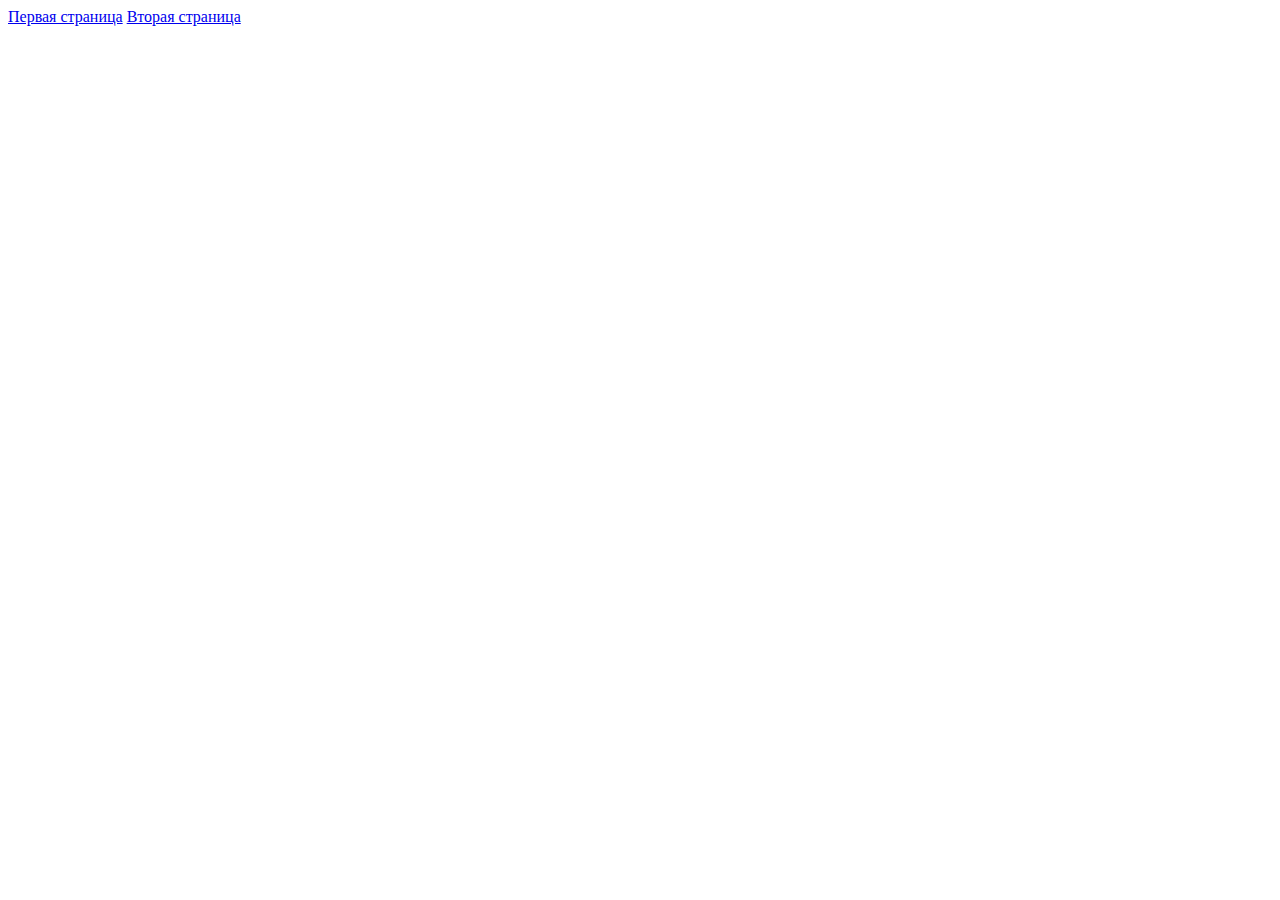
==== index.html @ 1a3d7b70 "first commit" ====
<!DOCTYPE html>
<html lang="en">

<head>
  <meta charset="UTF-8">
  <meta name="viewport" content="width=device-width, initial-scale=1.0">
  <title>Document</title>
<link href="./assets/css/app.8fe7f8c7568099c9942f.css" rel="stylesheet"></head>

<body>
  <a href="./varicoz-ruk.html">Первая страница</a>
  <a href="./varicoz.html">Вторая страница</a>
<script type="text/javascript" src="./assets/js/app.ab79bd159fe7f843cce8.js"></script></body>

</html>
---- assets/css/app.8fe7f8c7568099c9942f.css ----
@media screen and (min-width:576px){.article__container{max-width:600px}}@media screen and (min-width:768px){.article__container{max-width:720px}}@media screen and (min-width:960px){.article__container{max-width:960px}}@media screen and (min-width:1200px){.article__container{max-width:1200px}}@media screen and (min-width:1600px){.article__container{max-width:1500px}}.article__container{width:100%;padding-right:15px;padding-left:15px;margin-right:auto;margin-left:auto}.section__block{padding-top:70px;padding-bottom:70px;color:#000;font-size:18px;overflow:hidden}*{-webkit-box-sizing:border-box;box-sizing:border-box}h2{font-weight:700;font-size:25px;line-height:29px;text-align:center;text-transform:uppercase;color:#000;margin-bottom:46px}.banner{background-size:cover;background-repeat:no-repeat;background-position:50%}.banner-inner{display:-webkit-box;display:-ms-flexbox;display:flex}.banner-inner__wrapper{width:41.6%;margin-left:9%}.banner-inner__subtitle{font-size:20px;line-height:23px;color:#000}.banner-inner__subtitle,h1{font-weight:700;margin-bottom:20px}h1{font-size:32px;line-height:37px;text-transform:uppercase;color:#e67e22}.banner-inner__text{margin-bottom:20px;color:#000}.symptoms__wrapper{display:-webkit-box;display:-ms-flexbox;display:flex}.symptoms__image{width:50%;padding-right:5%}.symptoms__image img{width:100%;height:auto}.symptoms__image-mobile{display:none}.symptoms__lists{width:45%;display:-webkit-box;display:-ms-flexbox;display:flex;-ms-flex-wrap:wrap;flex-wrap:wrap}.symptoms__lists-item{width:100%;font-size:16px;margin-bottom:22px;text-align:justify}.symptoms__lists-item p{font-size:16px;margin-top:26px}.symptoms__lists-ul{font-weight:500;font-size:16px;line-height:222.19%;list-style-type:disc;color:#e67e22}.therapy{font-size:18px;background:#e9eef6}.therapy__subtitle{width:100%;text-align:center;font-size:18px;line-height:27px}.therapy__lists{display:-webkit-box;display:-ms-flexbox;display:flex;width:100%;padding-left:8%;padding-right:8%;margin-top:54px;margin-bottom:54px}.therapy__lists-item{width:50%}.therapy__lists-item:first-child{margin-right:25px}.therapy__lists-ul{width:100%;list-style:none;font-weight:400;line-height:35px;color:#496086;margin:0}.therapy__lists-ul li{display:-webkit-box;display:-ms-flexbox;display:flex;-webkit-box-align:start;-ms-flex-align:start;align-items:flex-start;margin-bottom:15px}.therapy__lists-ul li:before{margin-right:25px}.therapy__text{width:50%;line-height:27px}.path-therapy__subtitle,.therapy__text{margin-left:auto;margin-right:auto;text-align:center}.path-therapy__subtitle{margin-bottom:33px;width:83.333%}.path-therapy__lists{display:-webkit-box;display:-ms-flexbox;display:flex;-ms-flex-wrap:wrap;flex-wrap:wrap;padding-right:5.4%;padding-left:5.4%}.path-therapy__lists-item{width:50%;text-align:center;text-transform:uppercase;margin-bottom:29px;font-weight:700;line-height:21px}.path-therapy__lists-item img{width:100%}.path-therapy__lists-item:first-child{padding-right:35px}.path-therapy__lists-item:nth-child(2){padding-left:35px}.path-therapy__lists-item:nth-child(3){padding-right:35px}.path-therapy__lists-item:nth-child(4){padding-left:35px}.path-therapy__text{text-align:justify}.advantages{background:#e9eef6}.advantages h2{margin-bottom:54px}.advantages__lists{-ms-flex-wrap:wrap;flex-wrap:wrap;padding-left:5.4%}.advantages__lists,.advantages__lists-item{display:-webkit-box;display:-ms-flexbox;display:flex}.advantages__lists-item{width:50%;line-height:30px;-webkit-box-orient:vertical;-webkit-box-direction:normal;-ms-flex-direction:column;flex-direction:column;-webkit-box-pack:center;-ms-flex-pack:center;justify-content:center;padding-right:15px}.advantages__lists-item p{width:100%}.advantages__lists-item img{width:100%;height:auto}.offer h2{margin-bottom:54px}.offer__subtitle{width:90%;margin-right:auto;margin-left:auto;font-size:18px;margin-bottom:46px}.offer__lists{display:-webkit-box;display:-ms-flexbox;display:flex;-webkit-box-pack:center;-ms-flex-pack:center;justify-content:center;margin-bottom:77px}.offer__title{font-weight:400;color:#9eacc4}.offers__lists-item{border-radius:15px;padding:17px 37px 23px 24px;margin-right:65px;-webkit-box-shadow:0 4px 30px rgba(0,0,0,.07);box-shadow:0 4px 30px rgba(0,0,0,.07)}.offer__price{font-weight:700;font-size:37px;line-height:151.19%;color:#496086;margin-left:14px}.offer__message{width:90%;margin-left:auto;margin-right:auto;display:-webkit-box;display:-ms-flexbox;display:flex;-webkit-box-align:center;-ms-flex-align:center;align-items:center;margin-bottom:30px}.offer__message-mark{width:10%;margin-right:28px}.offer__message-text{width:90%}@media (max-width:1200px){.banner-inner__wrapper{margin-left:40px}.symptoms__image{display:none}.symptoms__image-mobile{display:block;width:45%;height:auto;float:left;padding-right:5%}.symptoms__lists{width:100%}}@media (max-width:1200px){.therapy__lists{padding-left:2%;padding-right:2%;margin-top:35px;margin-bottom:35px}.therapy__text{width:90%}}@media (max-width:959px){h2{margin-bottom:30px}.section__block{padding-top:35px;padding-bottom:35px;font-size:16px}.banner-inner__wrapper{margin-left:0;width:70%}.symptoms__lists-ul{margin-bottom:0}.therapy__lists{padding-left:0;padding-right:0;margin-top:20px;margin-bottom:20px;-ms-flex-wrap:wrap;flex-wrap:wrap}.therapy__lists-item,.therapy__text{width:100%}.advantages h2{margin-bottom:30px}.advantages__lists{padding-left:0}.advantages__lists-item{width:100%}.advantages__lists-item p{font-size:16px;text-align:justify}.offer h2{margin-bottom:30px}.offer__subtitle{width:100%;font-size:16px;text-align:justify}.offer__lists,.offer__subtitle{margin-bottom:25px}.offers__lists-item{margin-right:15px}.offer__message{width:100%}}@media (max-width:767px){.path-therapy__lists{padding-right:0;padding-left:0}.path-therapy__lists-item{width:100%}.path-therapy__lists-item:first-child{padding-right:0;-webkit-box-ordinal-group:2;-ms-flex-order:1;order:1}.path-therapy__lists-item:nth-child(2){padding-left:0;-webkit-box-ordinal-group:4;-ms-flex-order:3;order:3}.path-therapy__lists-item:nth-child(3){padding-right:0;-webkit-box-ordinal-group:3;-ms-flex-order:2;order:2}.path-therapy__lists-item:nth-child(4){padding-left:0;-webkit-box-ordinal-group:5;-ms-flex-order:4;order:4}.path-therapy__text{-webkit-box-ordinal-group:6;-ms-flex-order:5;order:5}.offer__price{font-size:25px}}@media (max-width:575px){.banner-inner__wrapper{margin-left:0;width:85%}.symptoms__lists-item-mobile{display:-webkit-box;display:-ms-flexbox;display:flex;-ms-flex-wrap:wrap;flex-wrap:wrap;-webkit-box-orient:vertical;-webkit-box-direction:reverse;-ms-flex-direction:column-reverse;flex-direction:column-reverse}.symptoms__image-mobile{display:block;width:100%}.path-therapy__subtitle{width:100%}.offer__lists{-ms-flex-wrap:wrap;flex-wrap:wrap}.offers__lists-item{width:100%;margin-right:0;margin-bottom:20px}.offer__price,.offer__title{text-align:center}.offer__price{font-size:21px}.offer__message{-webkit-box-align:start;-ms-flex-align:start;align-items:flex-start}.offer__message-mark{margin-right:15px}}
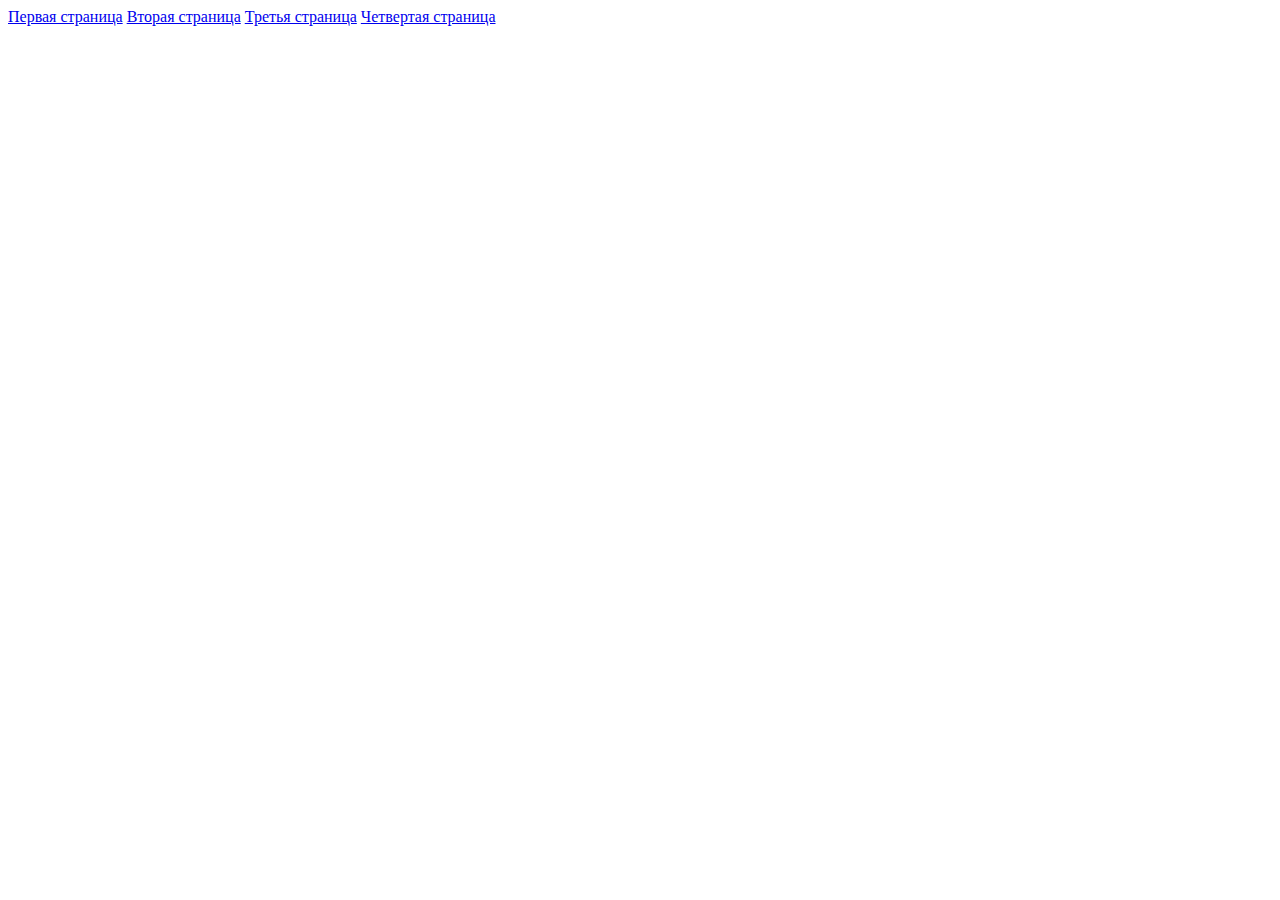
==== commit 6a1ab358: "4 pages" ====
--- a/index.html
+++ b/index.html
@@ -5,11 +5,13 @@
   <meta charset="UTF-8">
   <meta name="viewport" content="width=device-width, initial-scale=1.0">
   <title>Document</title>
-<link href="./assets/css/app.8fe7f8c7568099c9942f.css" rel="stylesheet"></head>
+</head>
 
 <body>
   <a href="./varicoz-ruk.html">Первая страница</a>
-  <a href="./varicoz.html">Вторая страница</a>
-<script type="text/javascript" src="./assets/js/app.ab79bd159fe7f843cce8.js"></script></body>
+  <a href="./varicoz-taza.html">Вторая страница</a>
+  <a href="./grizha-shivota.html">Третья страница</a>
+  <a href="./sklero-therapy.html">Четвертая страница</a>
+</body>
 
 </html>
